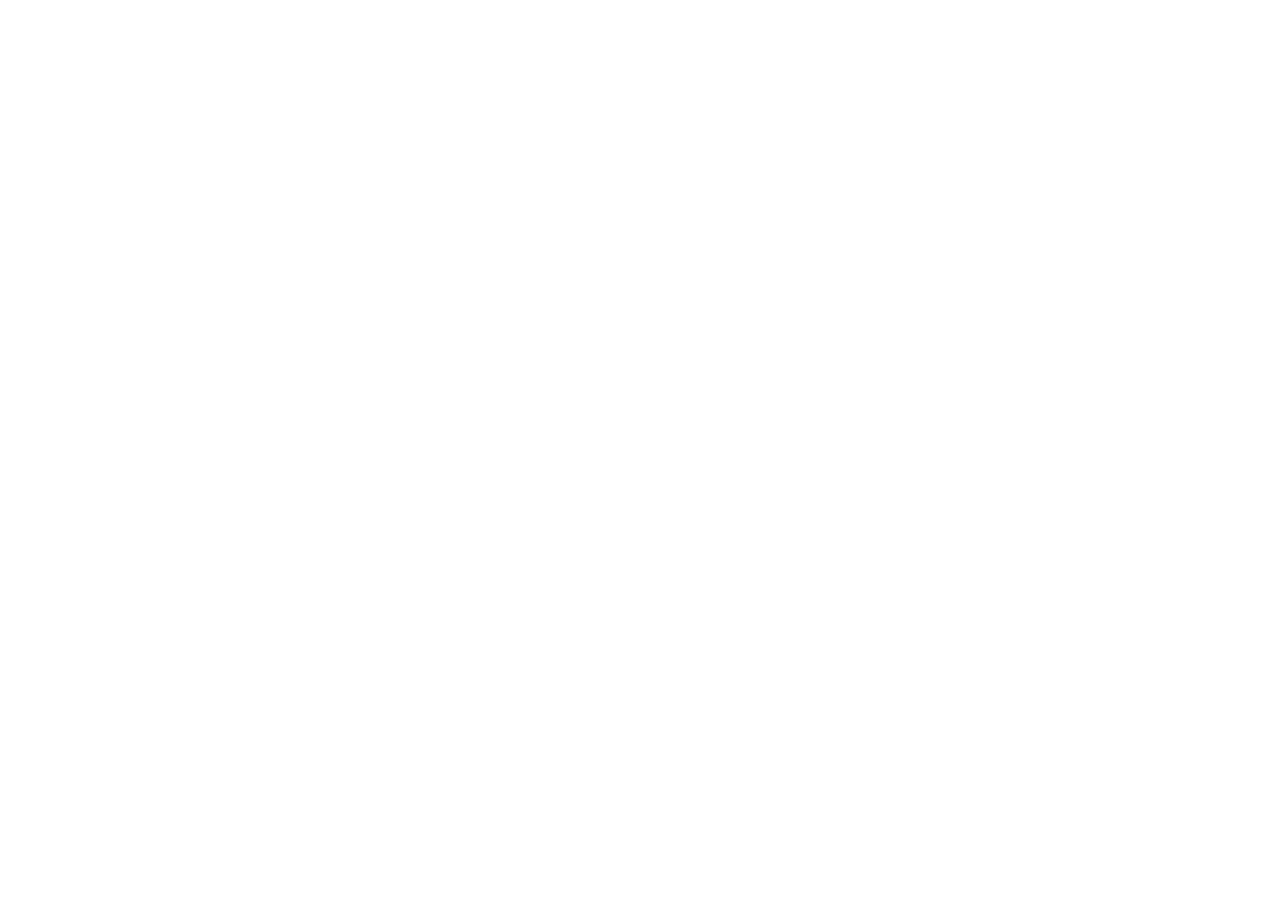
==== contacto.html @ c3ae5929 "basico html" ====
<!-- ejercicio:1-crear un contacto html con un primer commit -->
<!-- 2-crear un formulario input de nombre y un boton de enviar -commit
3  integrar esos cambios en la rama master- -->
<!DOCTYPE html>
<html lang="en">
<head>
    <meta charset="UTF-8">
    <meta name="viewport" content="width=device-width, initial-scale=1.0">
    <title>Contacto</title>
</head>
<body>
    
</body>
</html>
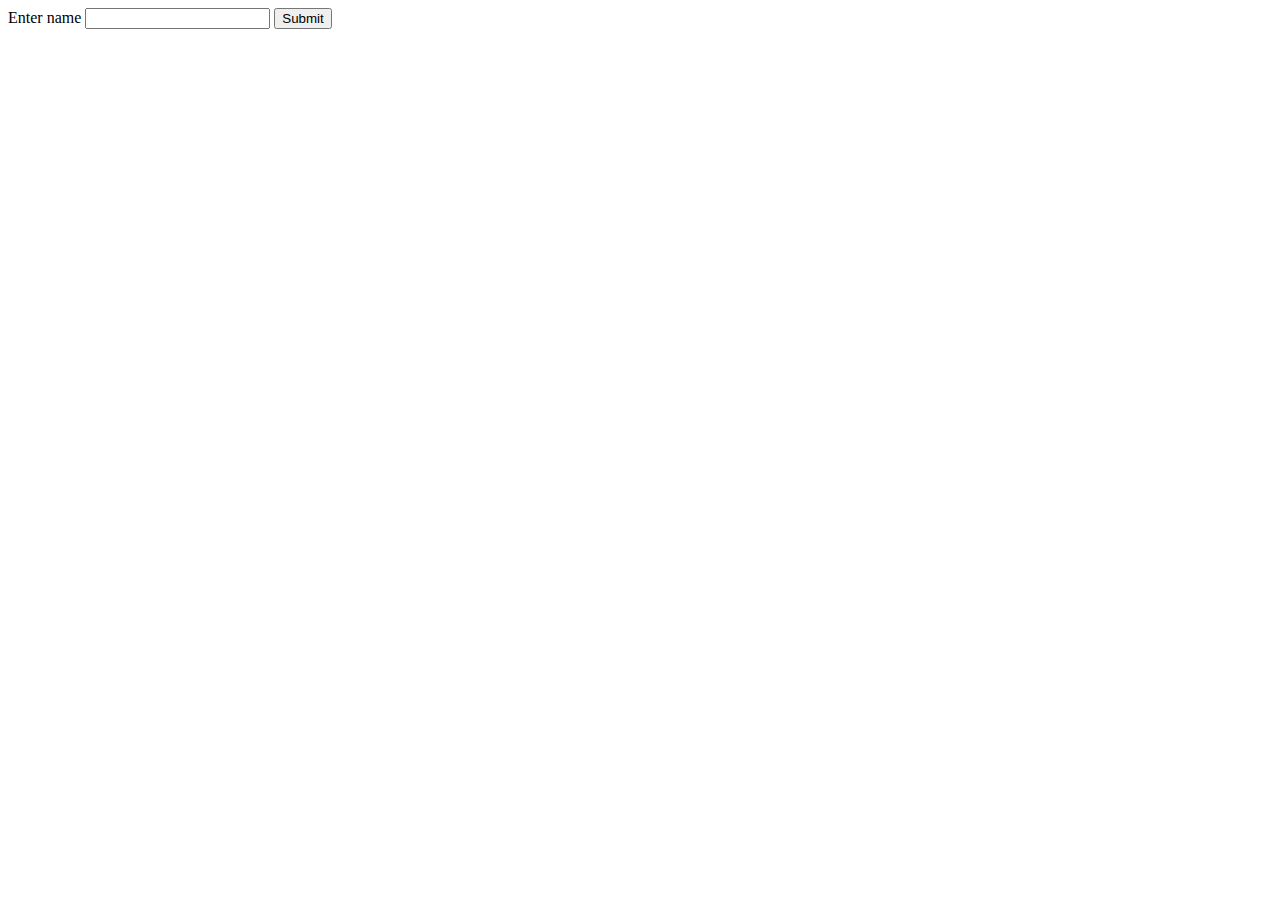
==== commit d9a3198f: "formulario" ====
--- a/contacto.html
+++ b/contacto.html
@@ -9,6 +9,15 @@
     <title>Contacto</title>
 </head>
 <body>
+    <form action="">
+        <label for="name">Enter name</label>
+        <input type="name">
+        <label for="submit"></label>
+        <input type="submit" name="" id="boton">
+    
+
+    </form>
+
     
 </body>
 </html>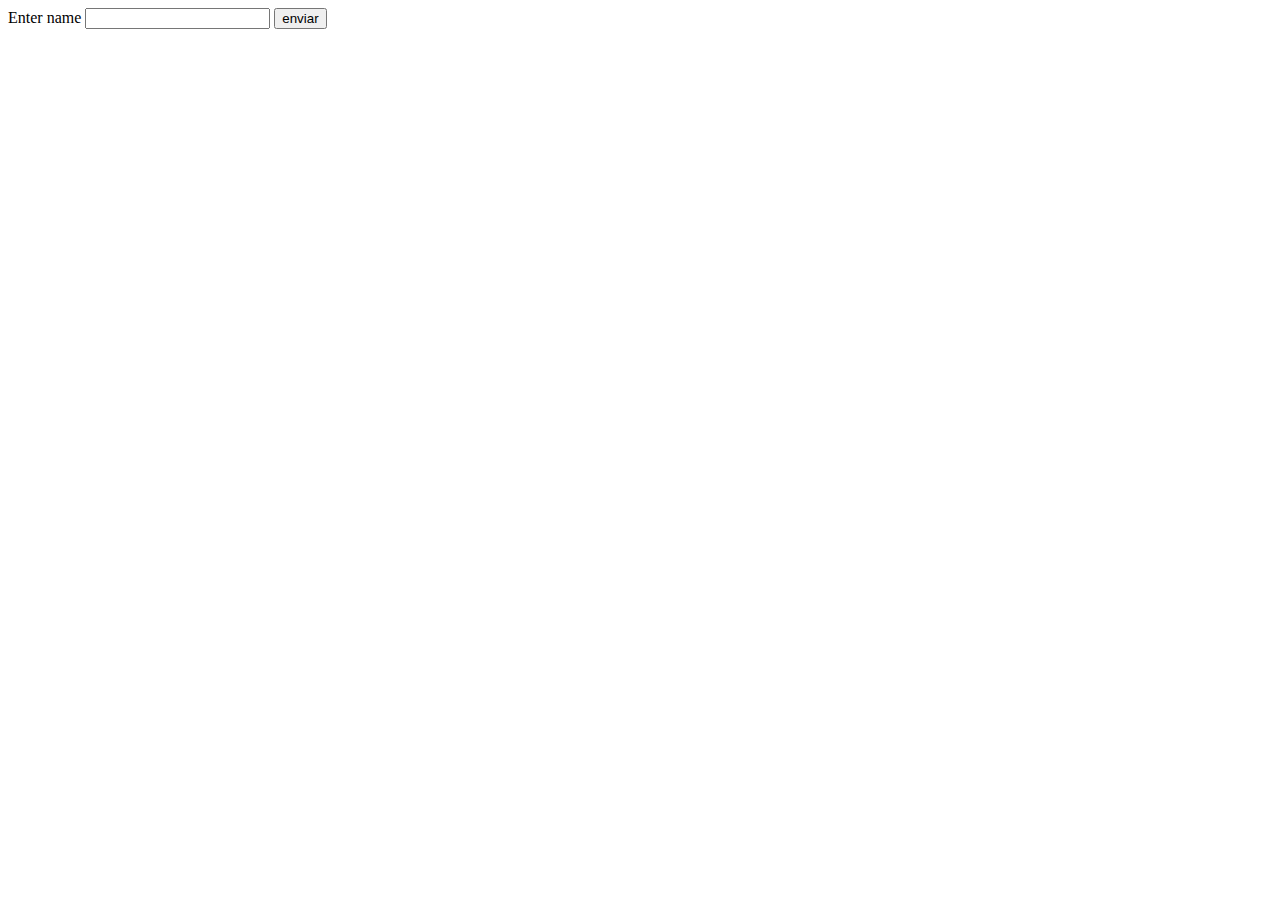
==== commit 2c89b8ec: "mejorado formulario" ====
--- a/contacto.html
+++ b/contacto.html
@@ -11,9 +11,8 @@
 <body>
     <form action="">
         <label for="name">Enter name</label>
-        <input type="name">
-        <label for="submit"></label>
-        <input type="submit" name="" id="boton">
+        <input type="text">
+        <input type="submit" value="enviar" id="boton">
     
 
     </form>
